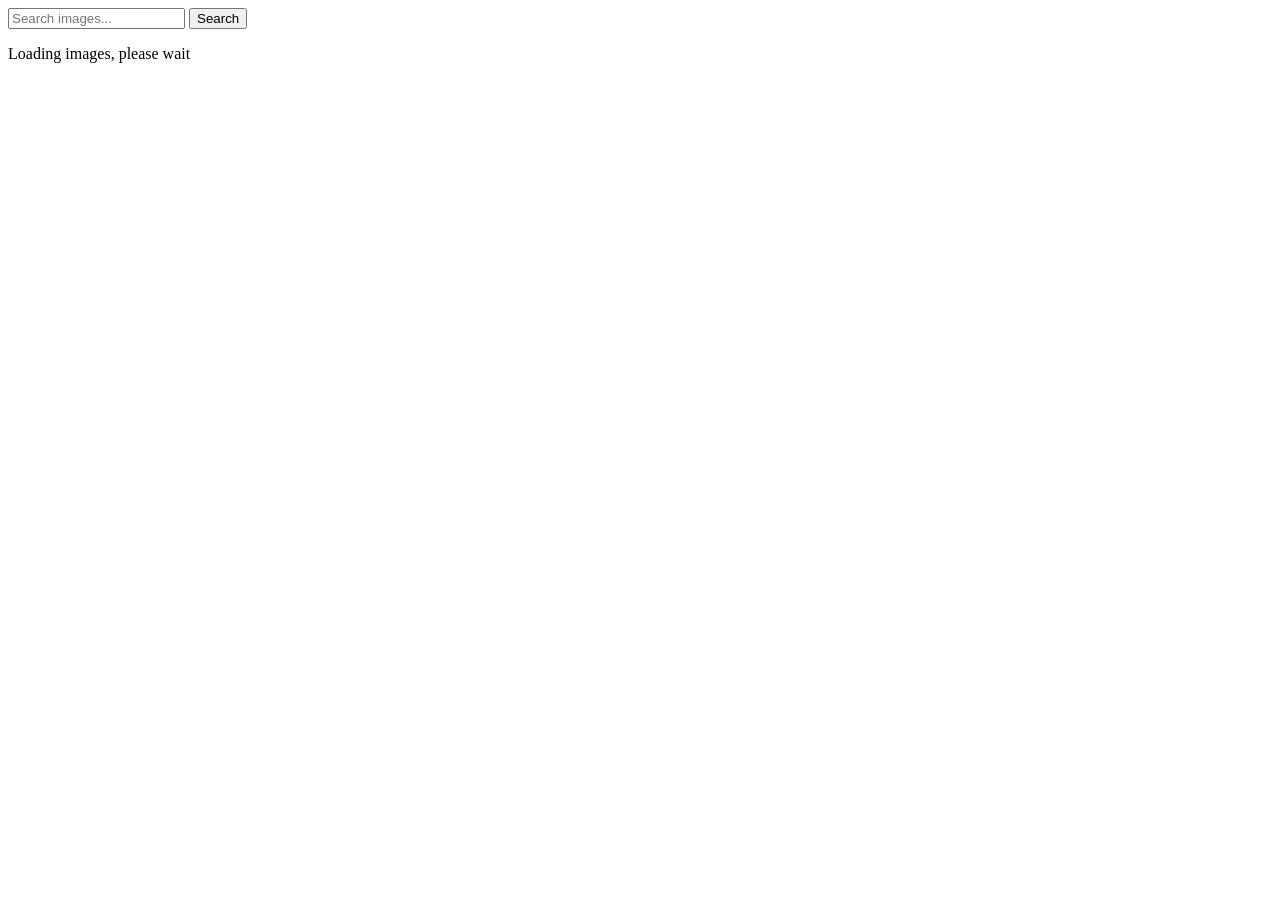
==== index.html @ 1b889895 "Initialize gh-pages" ====
<!DOCTYPE html>
<html lang="en">
  <head>
    <meta charset="UTF-8" />
    <link rel="icon" type="image/svg+xml" href="/goit-js-hw-11/favicon.svg" />
    <meta name="viewport" content="width=device-width, initial-scale=1.0" />
    <title>Vanilla App Template</title>
    
    <script type="module" crossorigin src="/goit-js-hw-11/commonHelpers.js"></script>
    <link rel="modulepreload" crossorigin href="/goit-js-hw-11/assets/vendor-8c59ed88.js">
    <link rel="stylesheet" href="/goit-js-hw-11/assets/vendor-1cd1f9d9.css">
    <link rel="stylesheet" href="/goit-js-hw-11/assets/index-66f088af.css">
  </head>
  <body>
    <div class="wrapper">
      <form>
        <input type="text" name="" id="" placeholder="Search images..." />
        <button type="submit">Search</button>
      </form>
      <div class="loader">
        <p>Loading images, please wait <span class="load"></span></p>
      </div>
      <ul class="gallery"></ul>
    </div>
    
  </body>
</html>
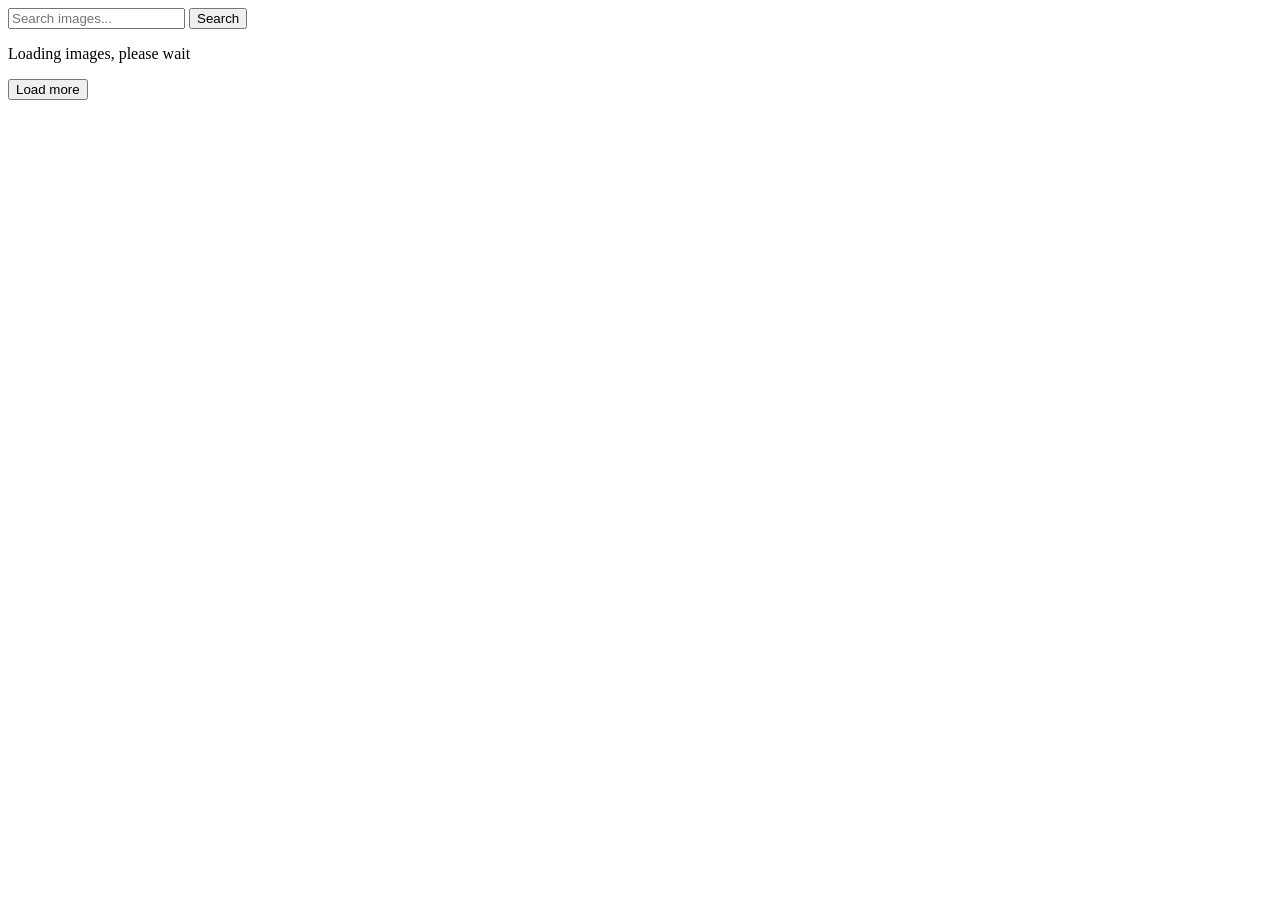
==== commit eef114e7: "Deploying to gh-pages from @ Polishchuk-4/goit-js-hw-12@1a71a77bd02de0b101ecb3d9c9cecff596771c11 🚀" ====
--- a/index.html
+++ b/index.html
@@ -2,25 +2,26 @@
 <html lang="en">
   <head>
     <meta charset="UTF-8" />
-    <link rel="icon" type="image/svg+xml" href="/goit-js-hw-11/favicon.svg" />
+    <link rel="icon" type="image/svg+xml" href="/goit-js-hw-12/favicon.svg" />
     <meta name="viewport" content="width=device-width, initial-scale=1.0" />
     <title>Vanilla App Template</title>
     
-    <script type="module" crossorigin src="/goit-js-hw-11/commonHelpers.js"></script>
-    <link rel="modulepreload" crossorigin href="/goit-js-hw-11/assets/vendor-8c59ed88.js">
-    <link rel="stylesheet" href="/goit-js-hw-11/assets/vendor-1cd1f9d9.css">
-    <link rel="stylesheet" href="/goit-js-hw-11/assets/index-66f088af.css">
+    <script type="module" crossorigin src="/goit-js-hw-12/commonHelpers.js"></script>
+    <link rel="modulepreload" crossorigin href="/goit-js-hw-12/assets/vendor-b0d10f48.js">
+    <link rel="stylesheet" href="/goit-js-hw-12/assets/vendor-1cd1f9d9.css">
+    <link rel="stylesheet" href="/goit-js-hw-12/assets/index-0cae43df.css">
   </head>
   <body>
     <div class="wrapper">
       <form>
         <input type="text" name="" id="" placeholder="Search images..." />
-        <button type="submit">Search</button>
+        <button class="btnFetch" type="submit">Search</button>
       </form>
       <div class="loader">
         <p>Loading images, please wait <span class="load"></span></p>
       </div>
       <ul class="gallery"></ul>
+      <button class="fetchMorePostsBtn" type="submit">Load more</button>
     </div>
     
   </body>
